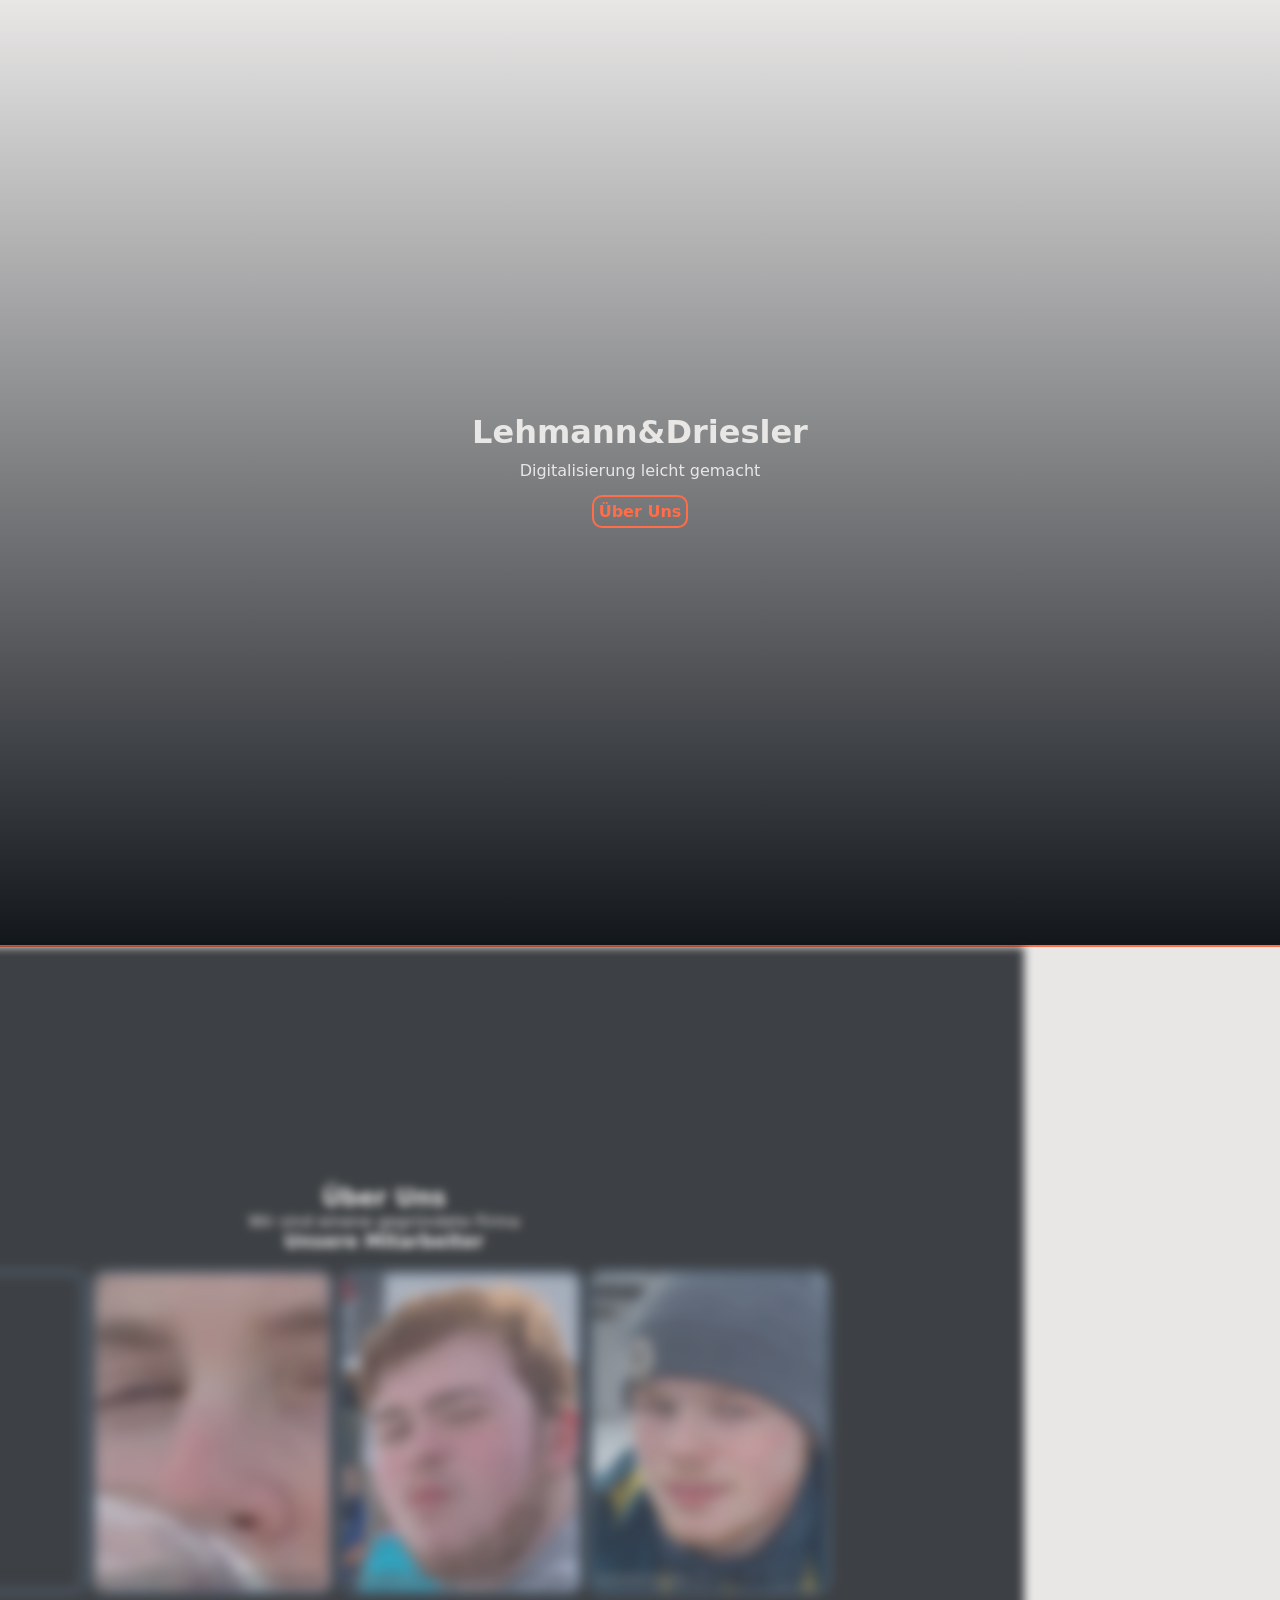
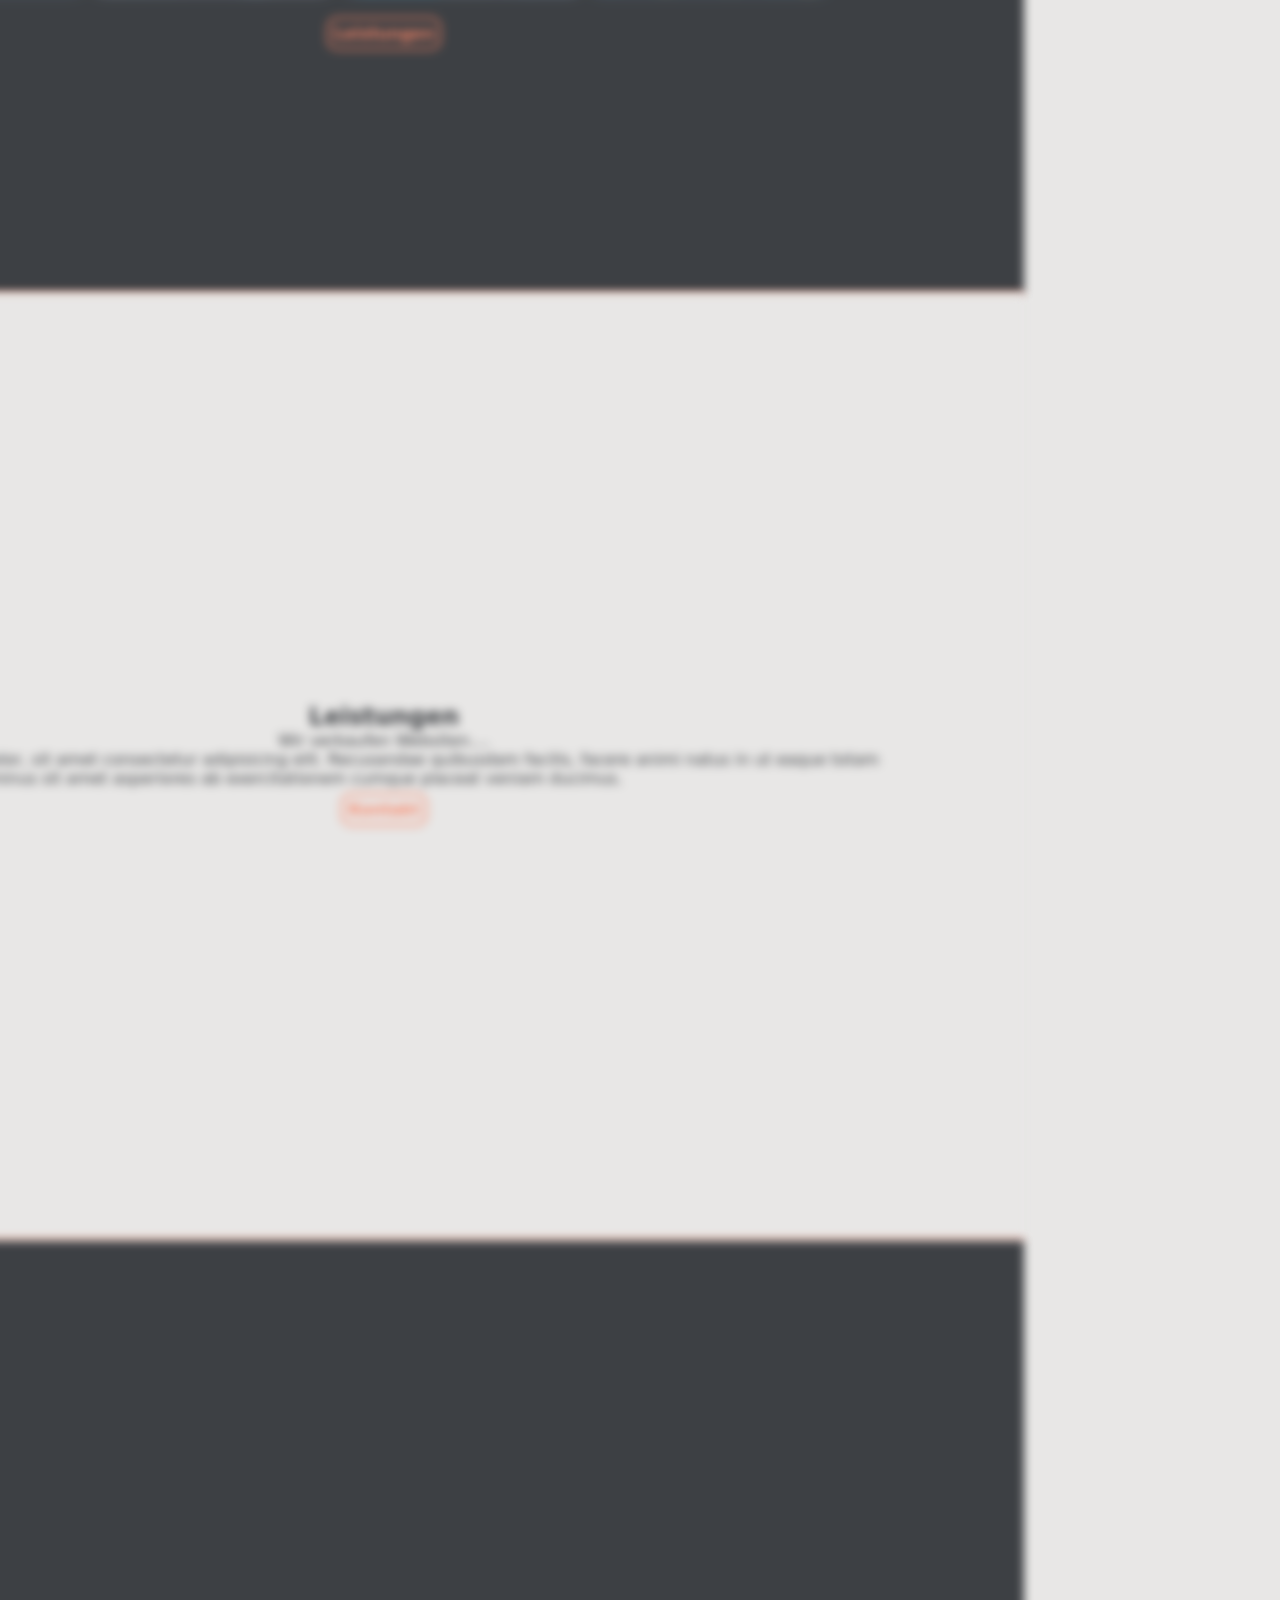
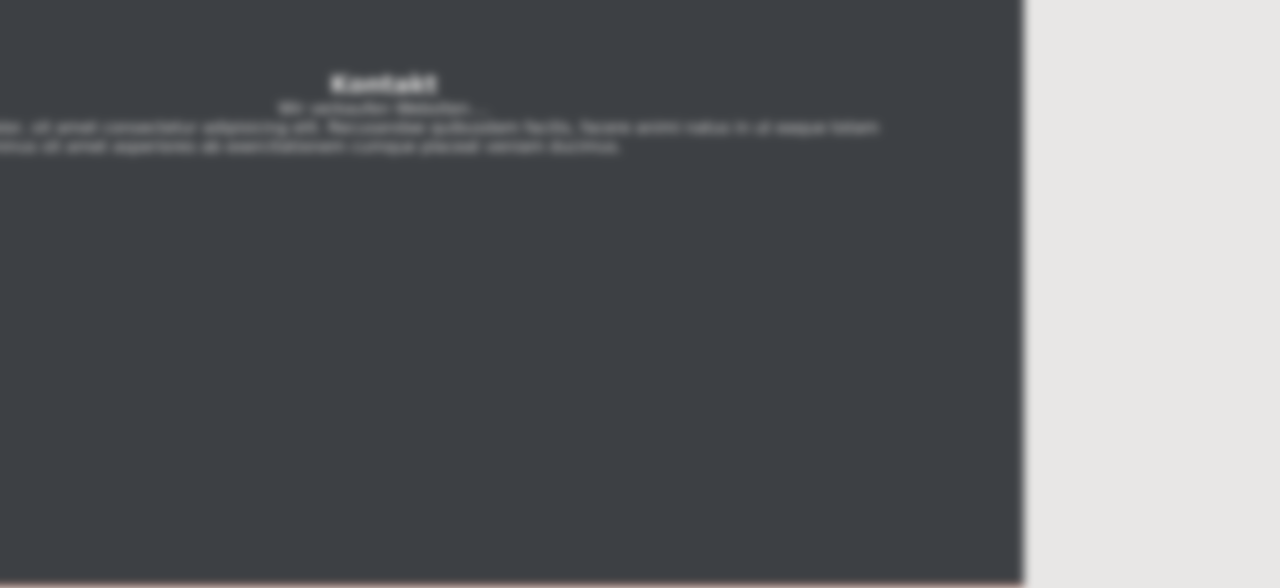
==== index.html @ c3366466 "Add files via upload" ====
<!DOCTYPE html>
<html lang="de">

<head>
    <meta charset="UTF-8">
    <meta name="viewport" content="width=device-width, initial-scale=1.0">
    <title>Lehmann&Driesler</title>
    <link rel="stylesheet" href="style.css">
    <script defer src="script.js"></script>
</head>

<body>
    <section id="home" class="dark">
        <h1>Lehmann&Driesler</h1>
        <p>Digitalisierung leicht gemacht</p>
        <a href="#over-us">
            Über Uns
        </a>
    </section>
    <section id="over-us" class="dark hidden">
        <h1>Über Uns</h1>
        <p>Wir sind einene gegründete Firma</p>
        <h3>Unsere Mitarbeiter</h3>
        <div class="users">
            <div class="user hidden">
                <img src="https://th.bing.com/th/id/R.81f30afe4c35a7350faac0e4dd7bf352?rik=wTAkpS%2b%2frkBaHA&pid=ImgRaw&r=0"
                    alt="(nutzer bild)">
                <p>Elias Lehmann (rechtliches)</p>
            </div>
            <div class="user hidden">
                <img src="img/Manuel.jpg"
                    alt="(nutzer bild)">
                <p>Manuel Westermeier (websitenbau)</p>
            </div>
            <div class="user hidden">
                <img src="img/Daniel.jpg"
                    alt="(nutzer bild)">
                <p>Daniel Driesler (...)</p>
            </div>
            <div class="user hidden">
                <img src="img/Domminik.jpg"
                    alt="(nutzer bild)">
                <p>Domminik Driesler (...)</p>
            </div>
        </div>
        <a href="#performences">
            Leistungen
        </a>
    </section>
    <section id="performences" class="light hidden">
        <h1>Leistungen</h1>
        <p>Wir verkaufen Websiten....</p>
        <p>Lorem ipsum dolor, sit amet consectetur adipisicing elit. Recusandae quibusdam facilis, facere animi natus in
            ut eaque totam porro pariatur minus sit amet asperiores ab exercitationem cumque placeat veniam ducimus.</p>
        <a href="#contact">
            Kontakt
        </a>
    </section>
    <section id="contact" class="dark hidden">
        <h1>Kontakt</h1>
        <p>Wir verkaufen Websiten....</p>
        <p>Lorem ipsum dolor, sit amet consectetur adipisicing elit. Recusandae quibusdam facilis, facere animi natus in
            ut eaque totam porro pariatur minus sit amet asperiores ab exercitationem cumque placeat veniam ducimus.</p>
    </section>
</body>

</html>
---- style.css ----
* {
    font-family: system-ui, -apple-system, BlinkMacSystemFont, 'Segoe UI', Roboto, Oxygen, Ubuntu, Cantarell, 'Open Sans', 'Helvetica Neue', sans-serif;
    margin: 0;
    padding: 0;
}

:root {
    --l: #e8e7e6;
    --d: #13171c;
    --a: #ff6e48;
    --p: #4c7196;
}

html {
    scroll-behavior: smooth;
    background-color: var(--l);
    color: var(--d);
    overflow-x: hidden;
}

::-webkit-scrollbar {
    width: 5px;
    height: 5px;
}

::-webkit-scrollbar-track {
    background-color: var(--p);
}

::-webkit-scrollbar-thumb {
    background-color: var(--a);
    border-radius: 5px;
}


.hidden-elem {
    filter: blur(5px);
    transform: translateX(-20%);
    opacity: 0.8;
}

.dark {
    color: var(--l);
    background-color: var(--d);
}

.light {
    color: var(--d);
    background-color: var(--l);
}

a {
    padding: 5px;
    margin: 5px;
    display: flex;
    align-items: center;
    color: var(--a);
    font-weight: bold;
    border: none;
    border-radius: 10px;
    text-decoration: none;
    transition: all 0.3s ease-in-out;
    border: 2px solid var(--a);
}

a:focus,
a:hover,
a:active {
    transform: scale(1.1);
}

section {
    width: 80%;
    min-height: 85dvh;
    padding: 10dvh 10%;
    display: flex;
    align-items: center;
    justify-content: center;
    flex-direction: column;
    transition: all 1s ease-in-out;
    border-bottom: 2px solid var(--a);
}

#home {
    background: linear-gradient(to bottom, transparent, var(--d)), url("https://manuelwestermeier.github.io/bg.jpg");
    background-size: 100vw;
    gap: 10px;
}

#home h1 {
    font-size: 32px;
    animation: home-anim 1s ease-in-out;
}

#home p,
a {
    font-size: 16px;
    animation: home-anim 1s ease-in-out;
}

@keyframes home-anim {
    0% {
        opacity: 0;
        transform: translateY(-100px);
    }
}

.users {
    margin: 10px;
    padding: 10px;
    display: grid;
    display: grid;
    grid-template-columns: repeat(auto-fit, minmax(100px, 1fr));
    gap: 10px;
    max-width: 100%;
}

.users .user {
    border-radius: 10px;
    box-shadow: 0 0 10px 0 var(--d);
    overflow: hidden;
    position: relative;
    box-shadow: 0 0 5px 0 var(--p);
    border: 2px solid var(--p);
}

.users .user img {
    object-fit: cover;
    width: 100%;
    height: 100%;
    pointer-events: none;
}

.users .user p {
    position: absolute;
    bottom: 5px;
    right: 5px;
    left: 5px;
    text-shadow: 0 0 5px var(--d);
    background-color: #13171c54;
    border-radius: 5px;
    font-size: 0.6rem;
    word-break: break-all;
}
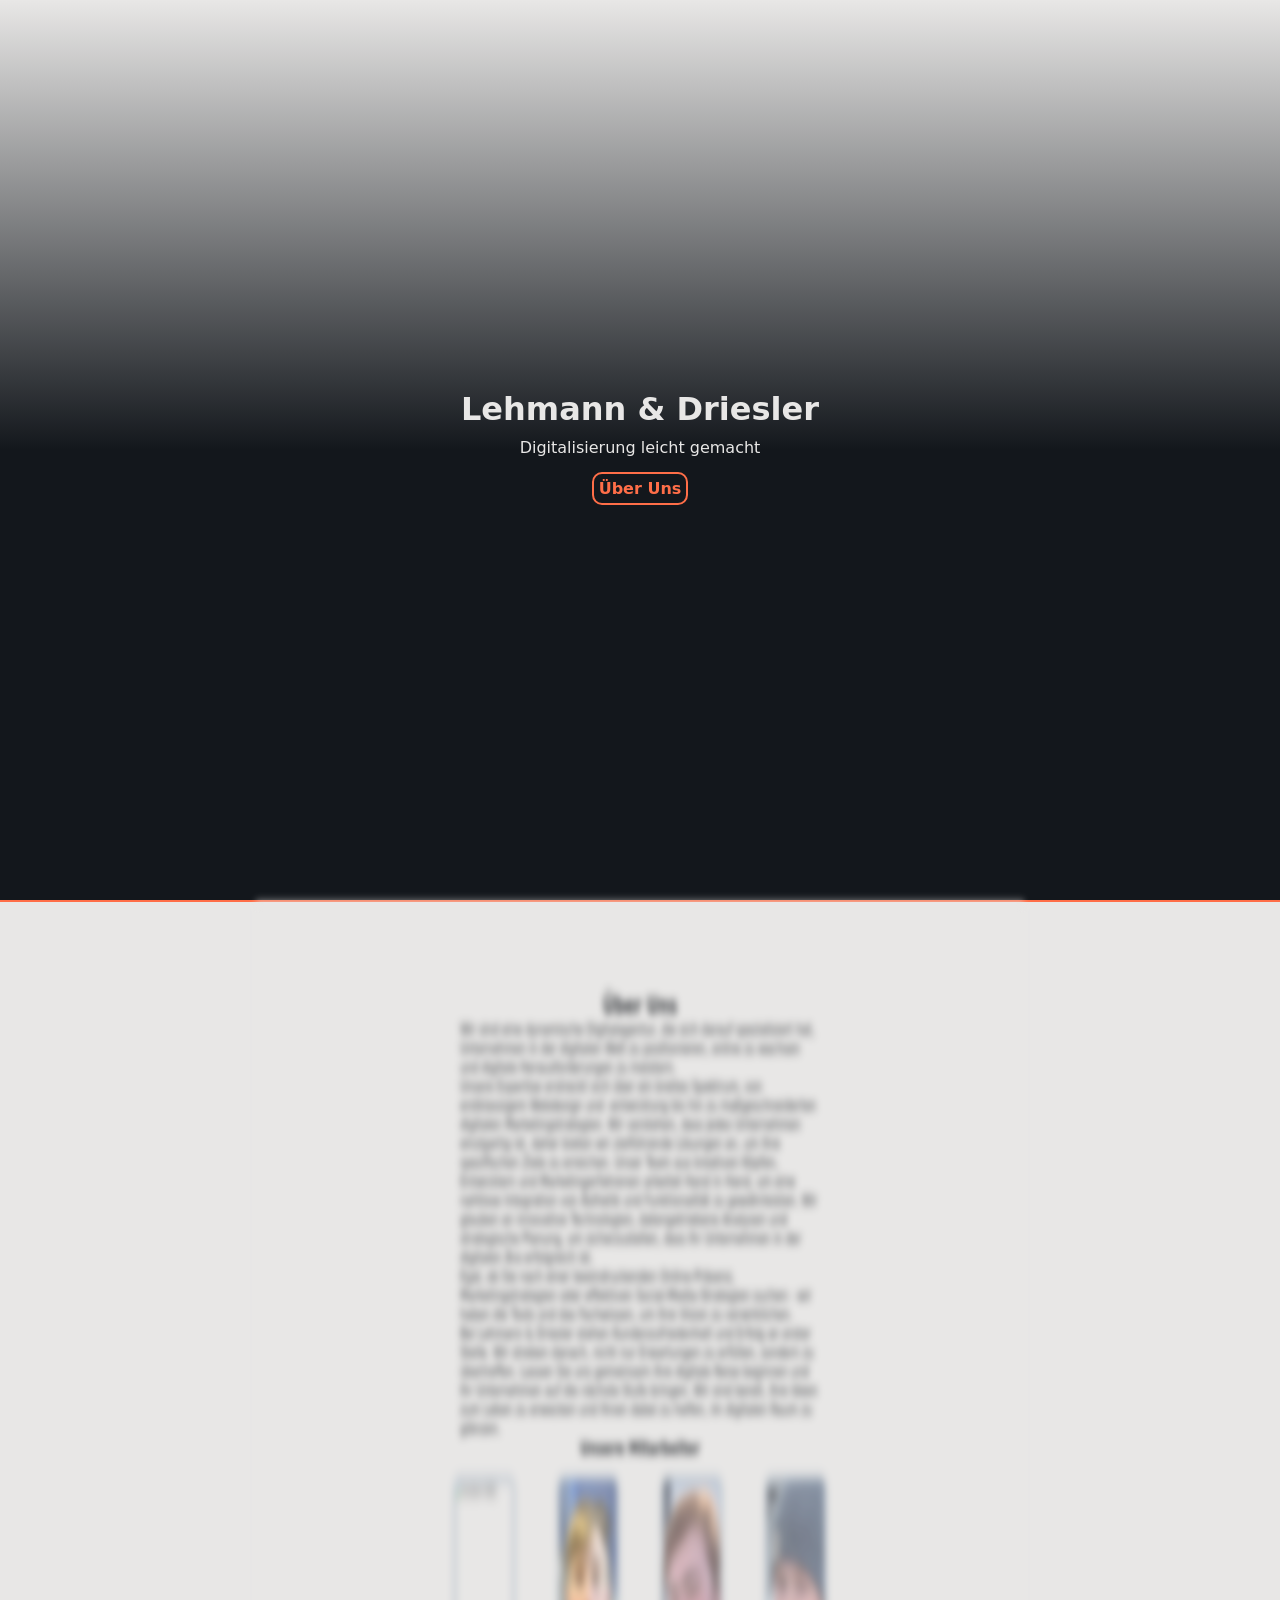
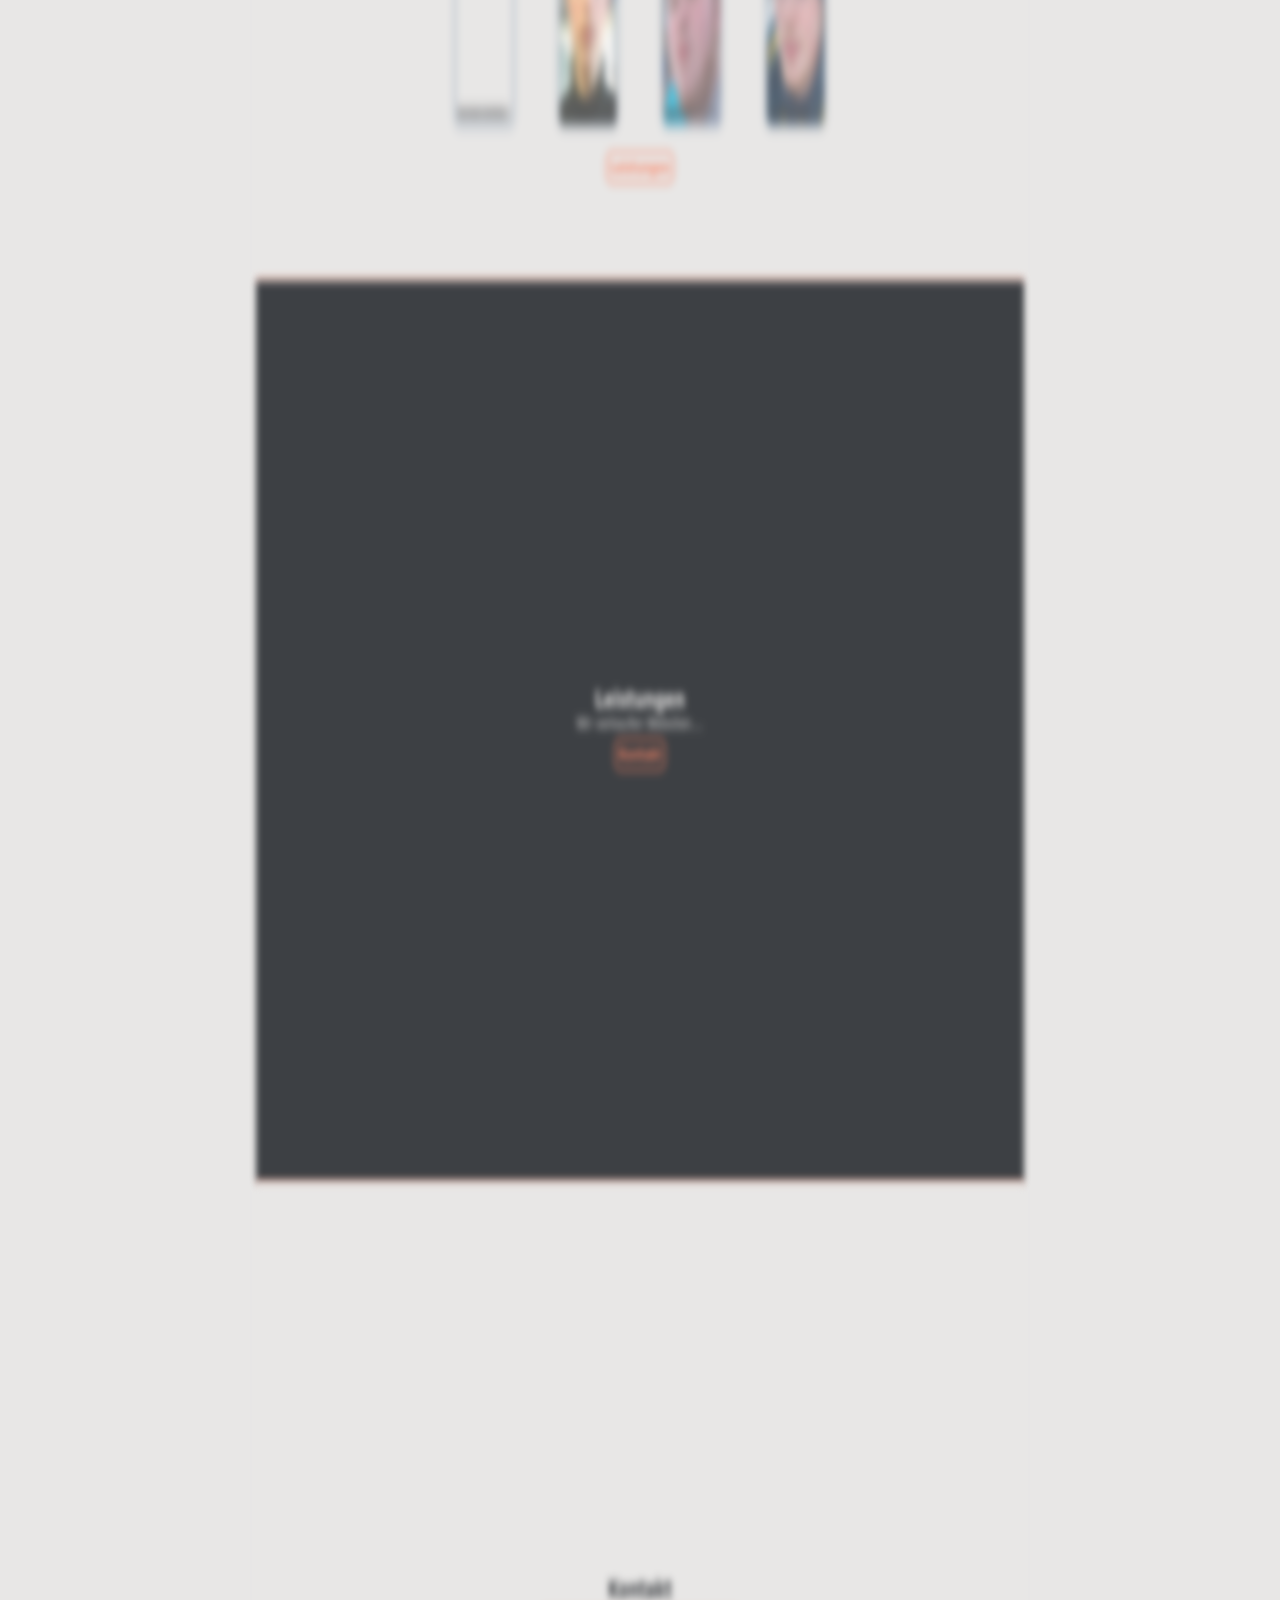
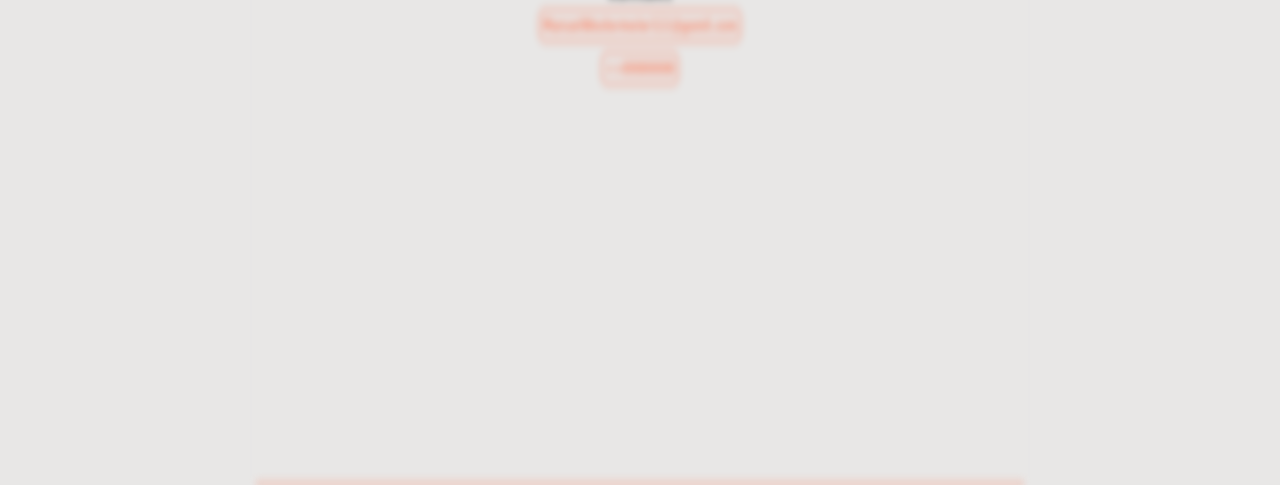
==== commit 2aedb828: "Add files via upload" ====
--- a/index.html
+++ b/index.html
@@ -4,22 +4,55 @@
 <head>
     <meta charset="UTF-8">
     <meta name="viewport" content="width=device-width, initial-scale=1.0">
-    <title>Lehmann&Driesler</title>
+    <title>Lehmann & Driesler</title>
     <link rel="stylesheet" href="style.css">
     <script defer src="script.js"></script>
 </head>
 
 <body>
     <section id="home" class="dark">
-        <h1>Lehmann&Driesler</h1>
+        <h1 class="bg-text-img">Lehmann & Driesler</h1>
         <p>Digitalisierung leicht gemacht</p>
         <a href="#over-us">
             Über Uns
         </a>
     </section>
-    <section id="over-us" class="dark hidden">
+    <section id="over-us" class="light hidden">
         <h1>Über Uns</h1>
-        <p>Wir sind einene gegründete Firma</p>
+        <div style="max-width: 600px;">
+            <p>
+                Wir sind eine dynamische Digitalagentur, die sich darauf spezialisiert hat, Unternehmen in der digitalen
+                Welt
+                zu positionieren, online zu wachsen und digitale Herausforderungen zu meistern.
+            </p>
+            <p>
+                Unsere Expertise erstreckt sich über ein breites Spektrum, von erstklassigem Webdesign und -entwicklung
+                bis
+                hin zu maßgeschneiderten digitalen Marketingstrategien. Wir verstehen, dass jedes Unternehmen
+                einzigartig
+                ist, daher bieten wir zielführende Lösungen an, um Ihre spezifischen Ziele zu erreichen.
+                Unser Team aus kreativen Köpfen, Entwicklern und Marketingerfahrenen arbeitet Hand in Hand, um eine
+                nahtlose
+                Integration von Ästhetik und Funktionalität zu gewährleisten. Wir glauben an innovative Technologien,
+                datengetriebene Analysen und strategische Planung, um sicherzustellen, dass Ihr Unternehmen in der
+                digitalen
+                Ära erfolgreich ist.
+            </p>
+            <p>
+                Egal, ob Sie nach einer beeindruckenden Online-Präsenz, Marketingstrategien oder effektiven
+                Social-Media-Strategien suchen - wir haben die Tools und das Fachwissen, um Ihre Vision zu
+                verwirklichen.
+            </p>
+            <p>
+                Bei Lehmann & Driesler stehen Kundenzufriedenheit und Erfolg an erster Stelle. Wir streben danach, nicht
+                nur
+                Erwartungen zu erfüllen, sondern zu übertreffen. Lassen Sie uns gemeinsam Ihre digitale Reise beginnen
+                und
+                Ihr Unternehmen auf die nächste Stufe bringen. Wir sind bereit, Ihre Ideen zum Leben zu erwecken und
+                Ihnen
+                dabei zu helfen, im digitalen Raum zu glänzen.
+            </p>
+        </div>
         <h3>Unsere Mitarbeiter</h3>
         <div class="users">
             <div class="user hidden">
@@ -28,18 +61,15 @@
                 <p>Elias Lehmann (rechtliches)</p>
             </div>
             <div class="user hidden">
-                <img src="img/Manuel.jpg"
-                    alt="(nutzer bild)">
+                <img src="img/Manuel.jpg" alt="(nutzer bild)">
                 <p>Manuel Westermeier (websitenbau)</p>
             </div>
             <div class="user hidden">
-                <img src="img/Daniel.jpg"
-                    alt="(nutzer bild)">
+                <img src="img/Daniel.jpg" alt="(nutzer bild)">
                 <p>Daniel Driesler (...)</p>
             </div>
             <div class="user hidden">
-                <img src="img/Domminik.jpg"
-                    alt="(nutzer bild)">
+                <img src="img/Domminik.jpg" alt="(nutzer bild)">
                 <p>Domminik Driesler (...)</p>
             </div>
         </div>
@@ -47,21 +77,21 @@
             Leistungen
         </a>
     </section>
-    <section id="performences" class="light hidden">
+    <section id="performences" class="dark hidden">
         <h1>Leistungen</h1>
         <p>Wir verkaufen Websiten....</p>
-        <p>Lorem ipsum dolor, sit amet consectetur adipisicing elit. Recusandae quibusdam facilis, facere animi natus in
-            ut eaque totam porro pariatur minus sit amet asperiores ab exercitationem cumque placeat veniam ducimus.</p>
         <a href="#contact">
             Kontakt
         </a>
     </section>
-    <section id="contact" class="dark hidden">
+    <section id="contact" class="light hidden">
         <h1>Kontakt</h1>
-        <p>Wir verkaufen Websiten....</p>
-        <p>Lorem ipsum dolor, sit amet consectetur adipisicing elit. Recusandae quibusdam facilis, facere animi natus in
-            ut eaque totam porro pariatur minus sit amet asperiores ab exercitationem cumque placeat veniam ducimus.</p>
+        <p><a href="mailto:ManuelWestermeier111@gamil.com">ManuelWestermeier111@gamil.com</a></p>
+        <p><a href="tel:++49000000">++49000000</a></p>
     </section>
+    <footer>
+
+    </footer>
 </body>
 
 </html>
--- a/style.css
+++ b/style.css
@@ -35,8 +35,8 @@
 
 .hidden-elem {
     filter: blur(5px);
-    transform: translateX(-20%);
     opacity: 0.8;
+    transform: scaleX(0.6);
 }
 
 .dark {
@@ -71,18 +71,18 @@
 
 section {
     width: 80%;
-    min-height: 85dvh;
+    min-height: 80dvh;
     padding: 10dvh 10%;
     display: flex;
     align-items: center;
     justify-content: center;
     flex-direction: column;
-    transition: all 1s ease-in-out;
+    transition: all 0.75s ease-in-out;
     border-bottom: 2px solid var(--a);
 }
 
 #home {
-    background: linear-gradient(to bottom, transparent, var(--d)), url("https://manuelwestermeier.github.io/bg.jpg");
+    background: linear-gradient(to bottom, transparent, var(--d), var(--d)), url("https://manuelwestermeier.github.io/bg.jpg");
     background-size: 100vw;
     gap: 10px;
 }
@@ -110,7 +110,7 @@
     padding: 10px;
     display: grid;
     display: grid;
-    grid-template-columns: repeat(auto-fit, minmax(100px, 1fr));
+    grid-template-columns: repeat(auto-fit, minmax(100px, 0.4fr));
     gap: 10px;
     max-width: 100%;
 }
@@ -122,6 +122,19 @@
     position: relative;
     box-shadow: 0 0 5px 0 var(--p);
     border: 2px solid var(--p);
+    transition: all 0.2s ease-in-out;
+}
+
+.user-animated:nth-child(2) {
+    transition-delay: 600ms;
+}
+
+.user-animated:nth-child(3) {
+    transition-delay: 1200ms;
+}
+
+.user-animated:nth-child(4) {
+    transition-delay: 1800ms;
 }
 
 .users .user img {
@@ -140,5 +153,15 @@
     background-color: #13171c54;
     border-radius: 5px;
     font-size: 0.6rem;
-    word-break: break-all;
+    transition: all 0.2s ease-in-out;
+}
+
+.users .user:hover {
+    cursor: pointer;
+    transform: scale(1.05);
+    box-shadow: 0 0 100px 0 var(--p);
+}
+
+.users .user:hover p {
+    font-size: 1rem;
 }
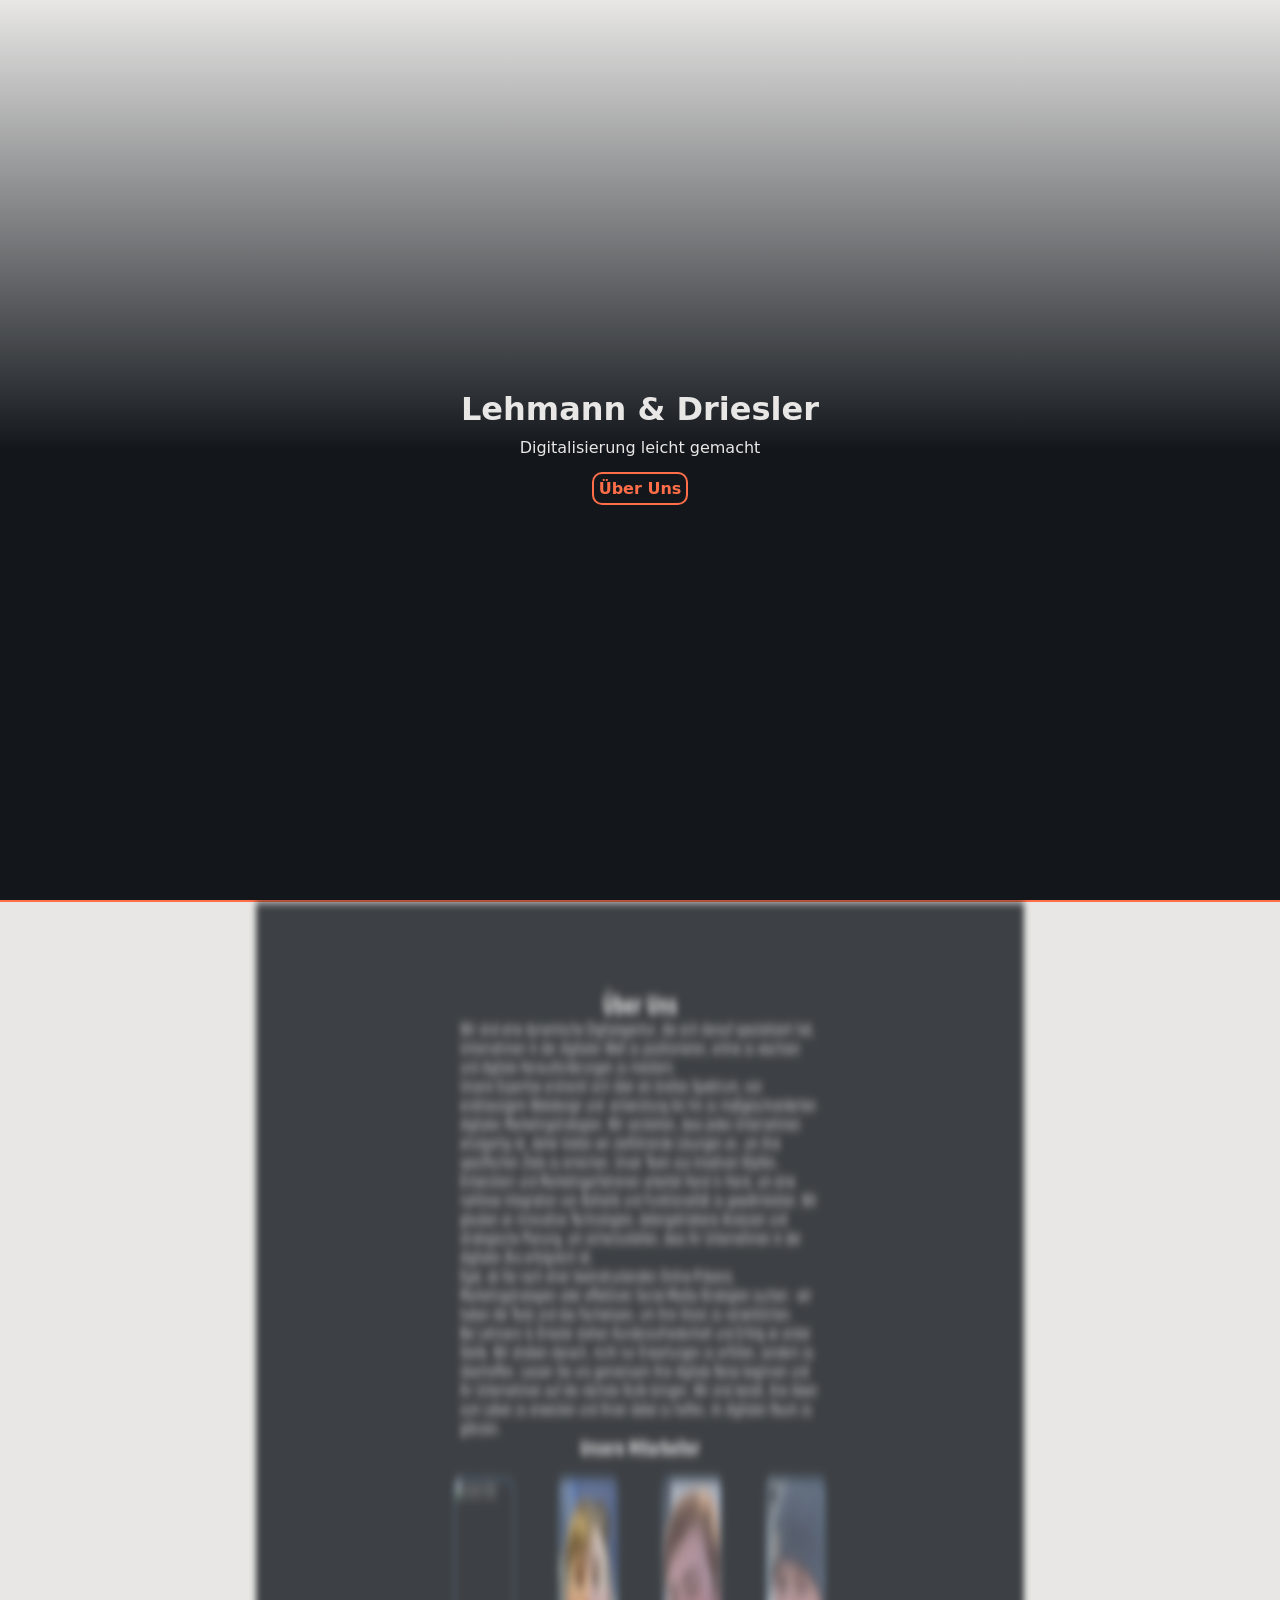
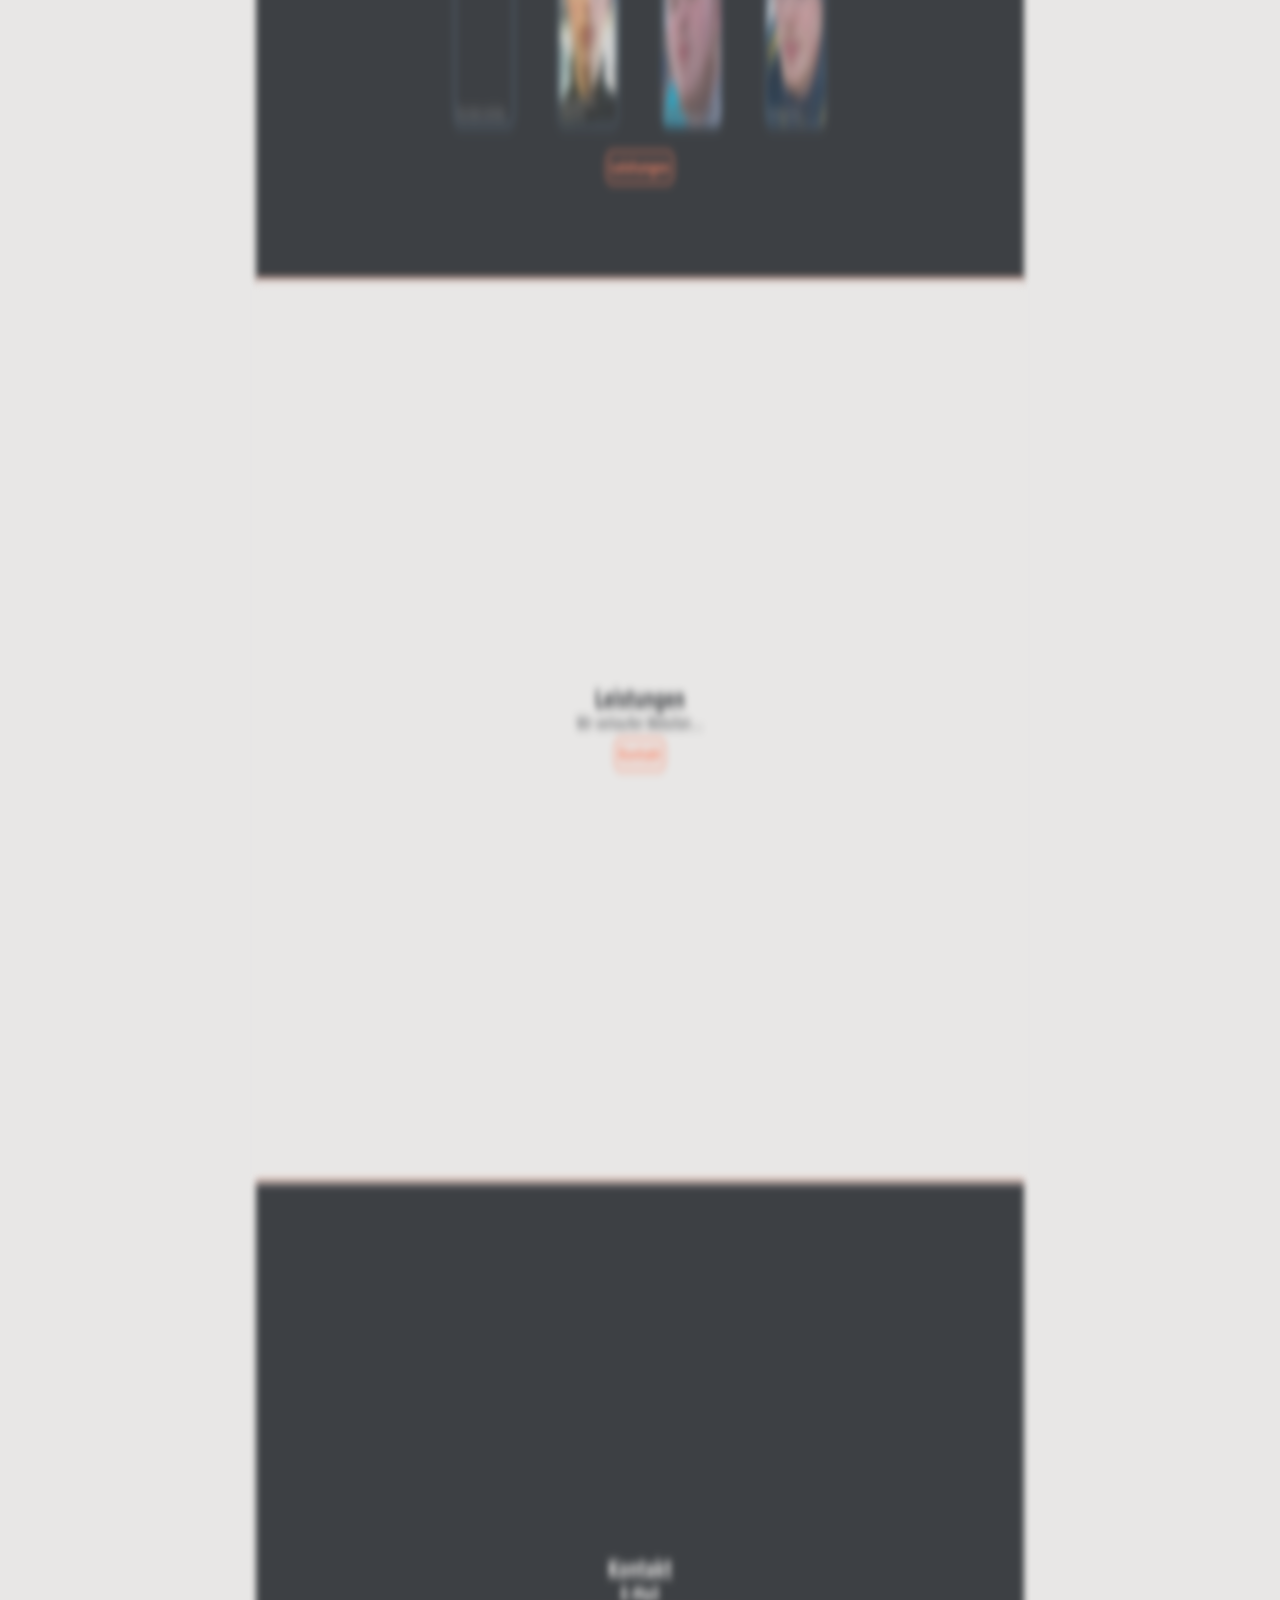
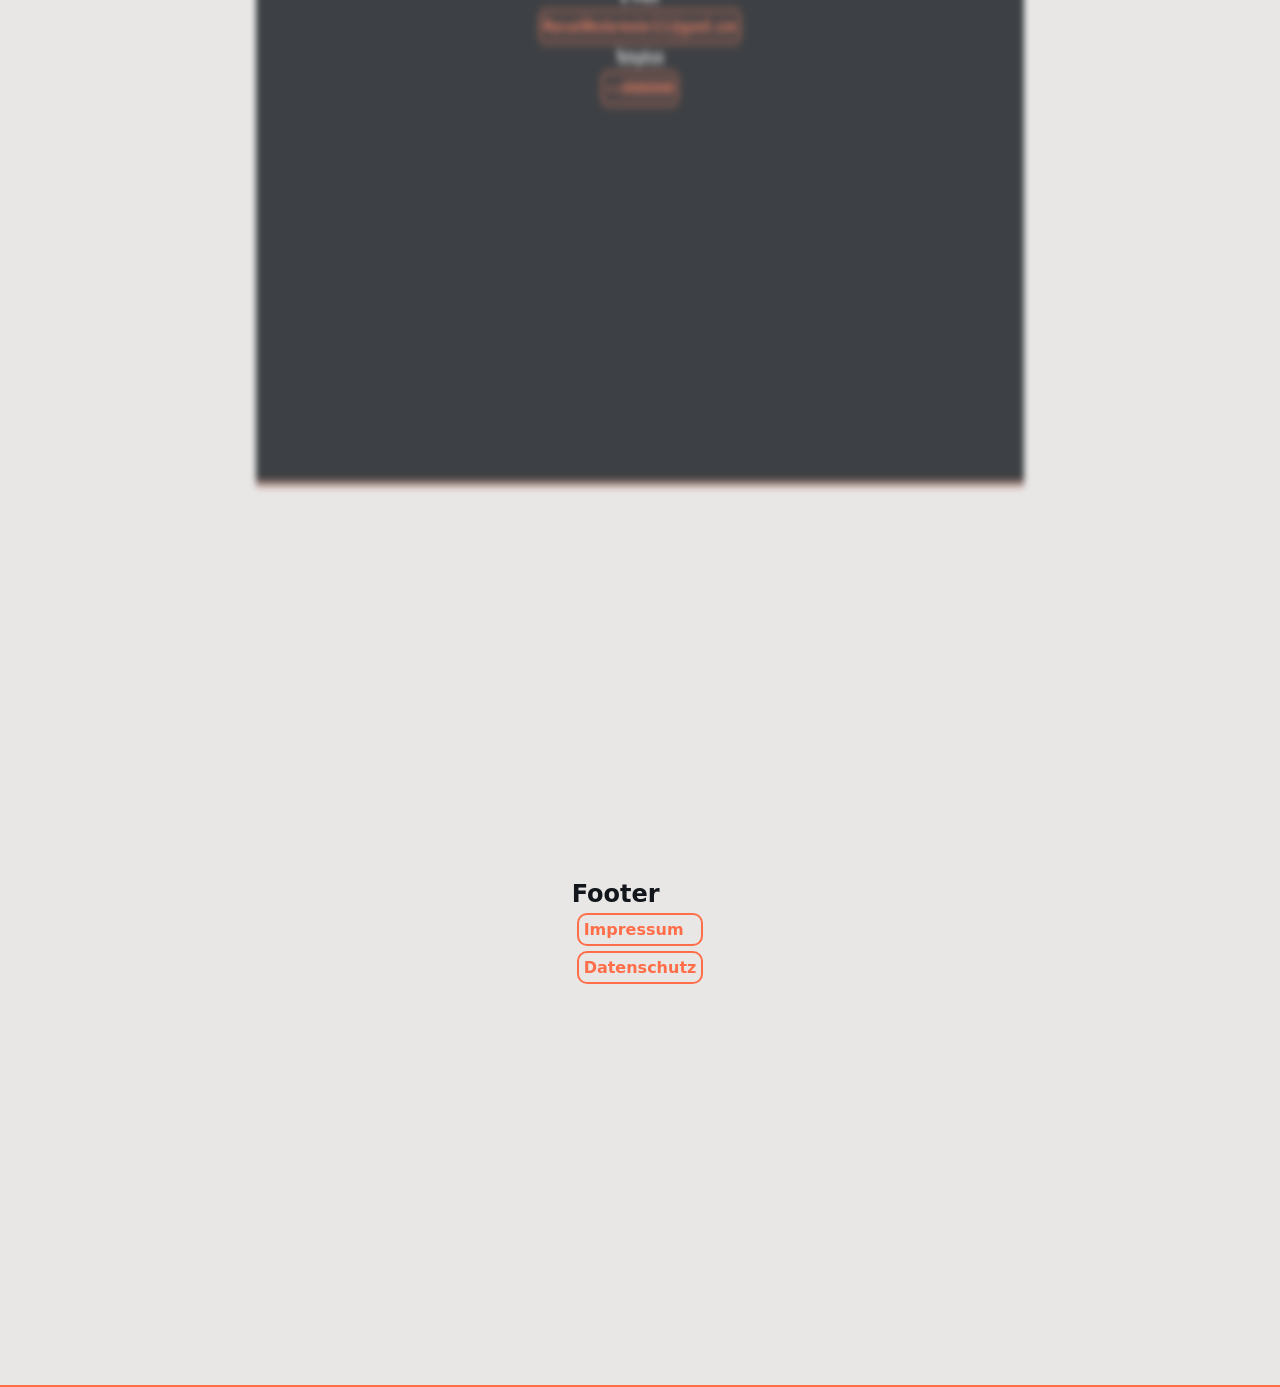
==== commit 82b4ed0d: "Add files via upload" ====
--- a/index.html
+++ b/index.html
@@ -17,7 +17,7 @@
             Über Uns
         </a>
     </section>
-    <section id="over-us" class="light hidden">
+    <section id="over-us" class="dark hidden">
         <h1>Über Uns</h1>
         <div style="max-width: 600px;">
             <p>
@@ -77,21 +77,35 @@
             Leistungen
         </a>
     </section>
-    <section id="performences" class="dark hidden">
+    <section id="performences" class="light hidden">
         <h1>Leistungen</h1>
         <p>Wir verkaufen Websiten....</p>
         <a href="#contact">
             Kontakt
         </a>
     </section>
-    <section id="contact" class="light hidden">
+    <section id="contact" class="dark hidden">
         <h1>Kontakt</h1>
-        <p><a href="mailto:ManuelWestermeier111@gamil.com">ManuelWestermeier111@gamil.com</a></p>
-        <p><a href="tel:++49000000">++49000000</a></p>
+        <h3>E-Mail</h3>
+        <a href="mailto:ManuelWestermeier111@gamil.com">ManuelWestermeier111@gamil.com</a>
+        <h4>Telephon</h4>
+        <a href="tel:++49000000">++49000000</a>
     </section>
-    <footer>
-
-    </footer>
+    <section>
+        <footer class="light">
+            <h2>Footer</h2>
+            <p>
+                <a href="impressum">
+                    Impressum
+                </a>
+            </p>
+            <p>
+                <a href="datenschutz">
+                    Datenschutz
+                </a>
+            </p>
+        </footer>
+    </section>
 </body>
 
 </html>
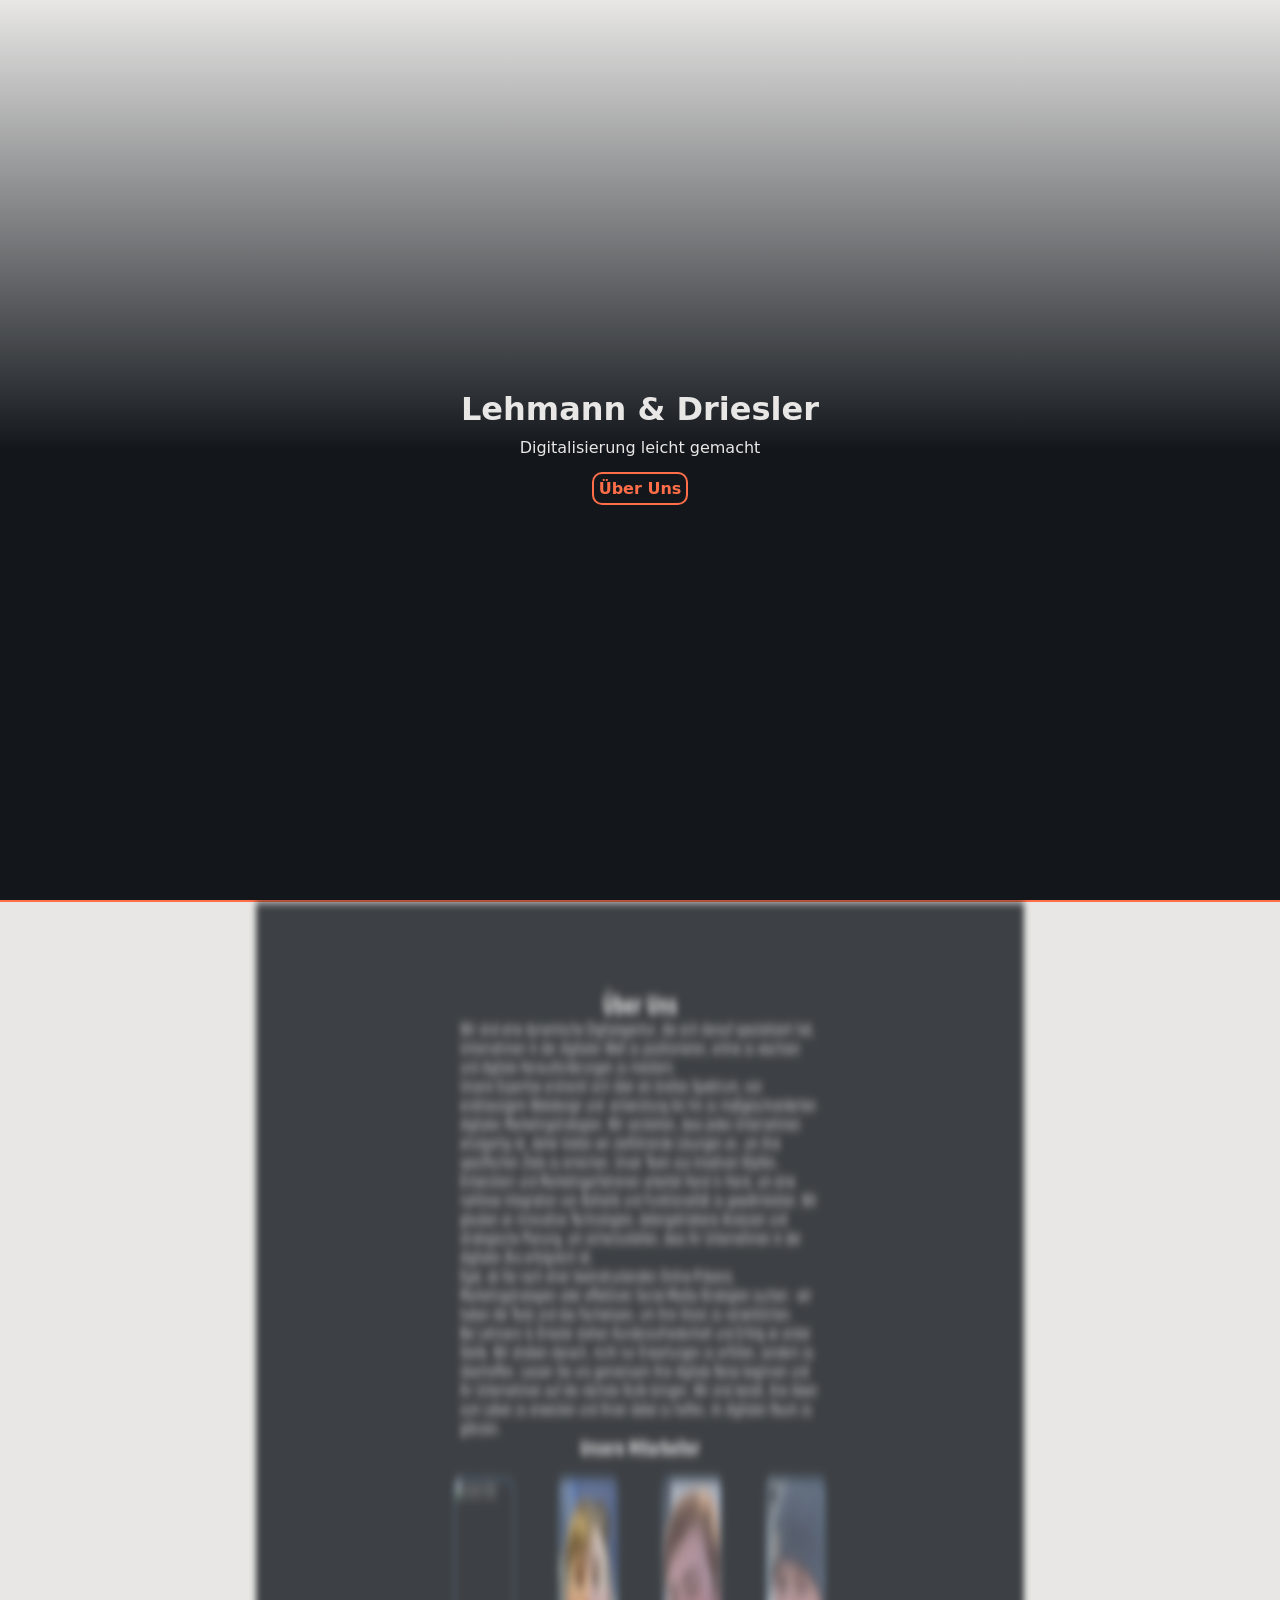
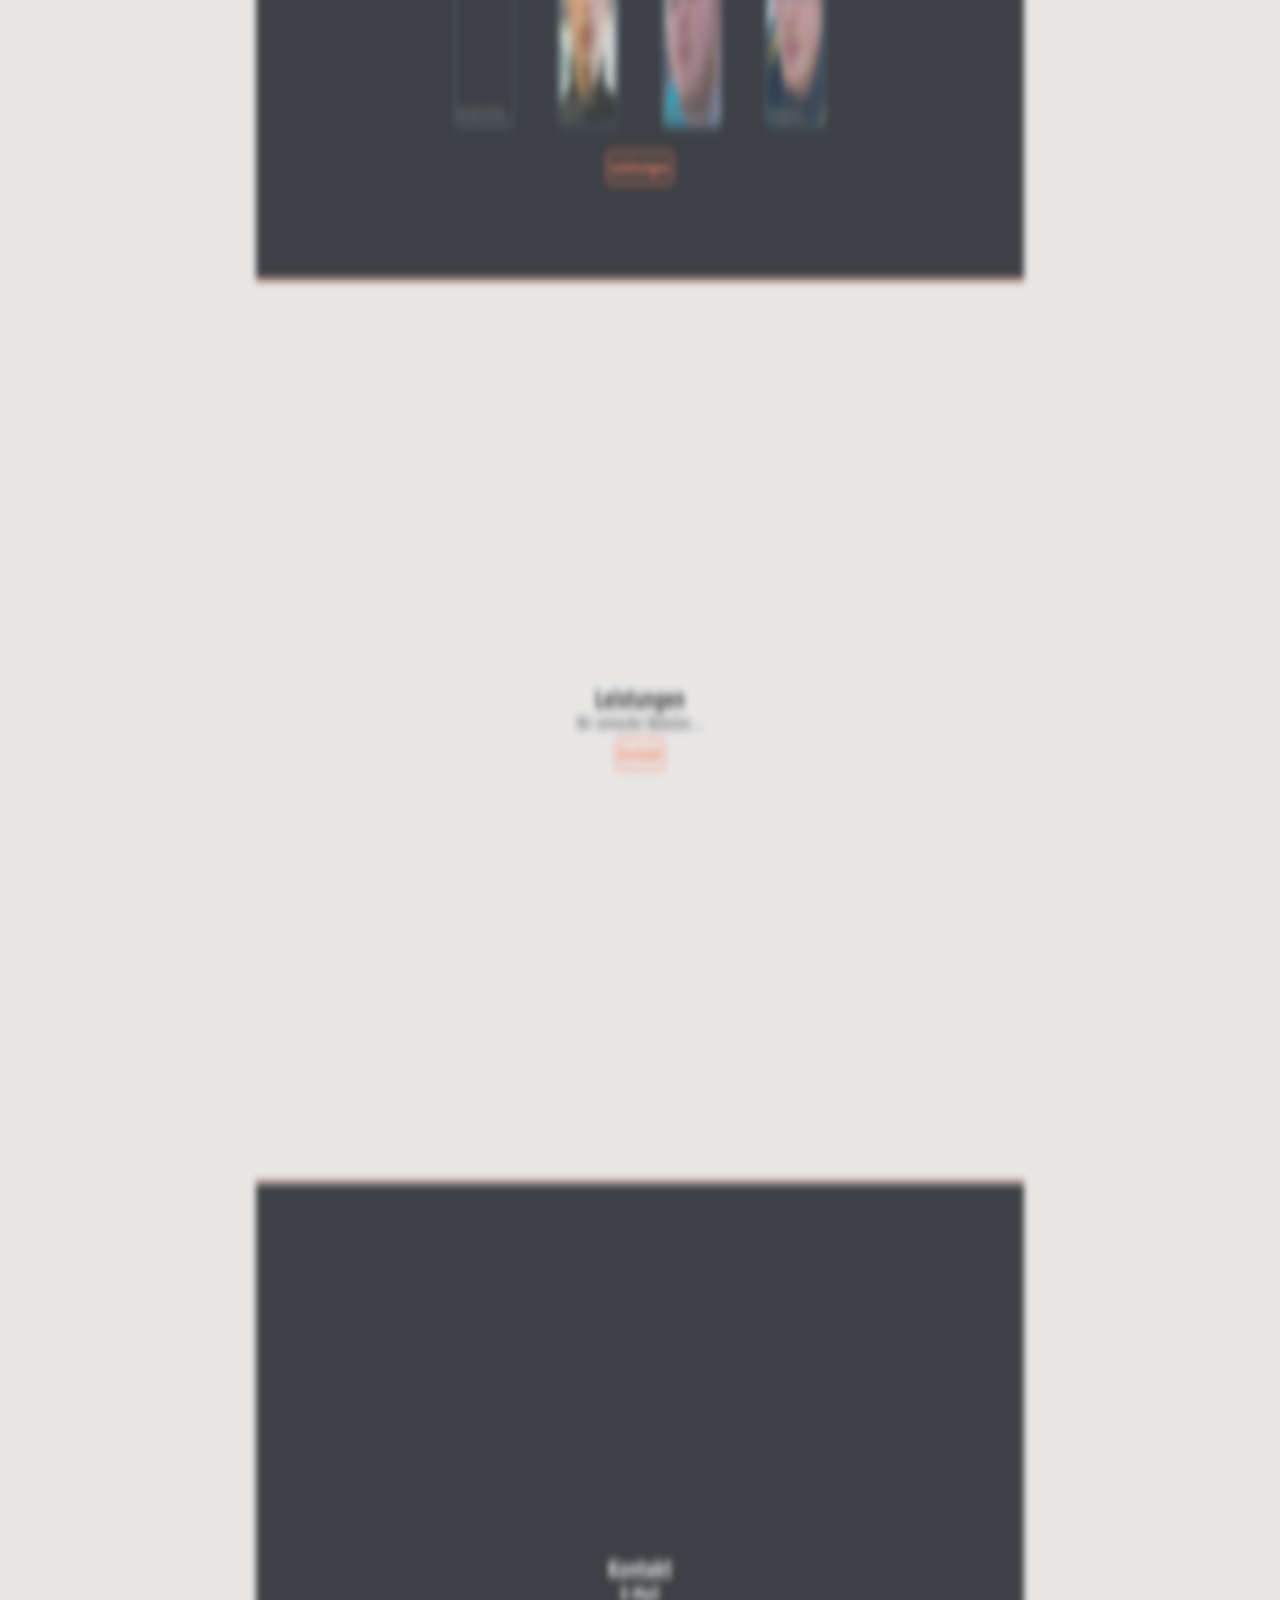
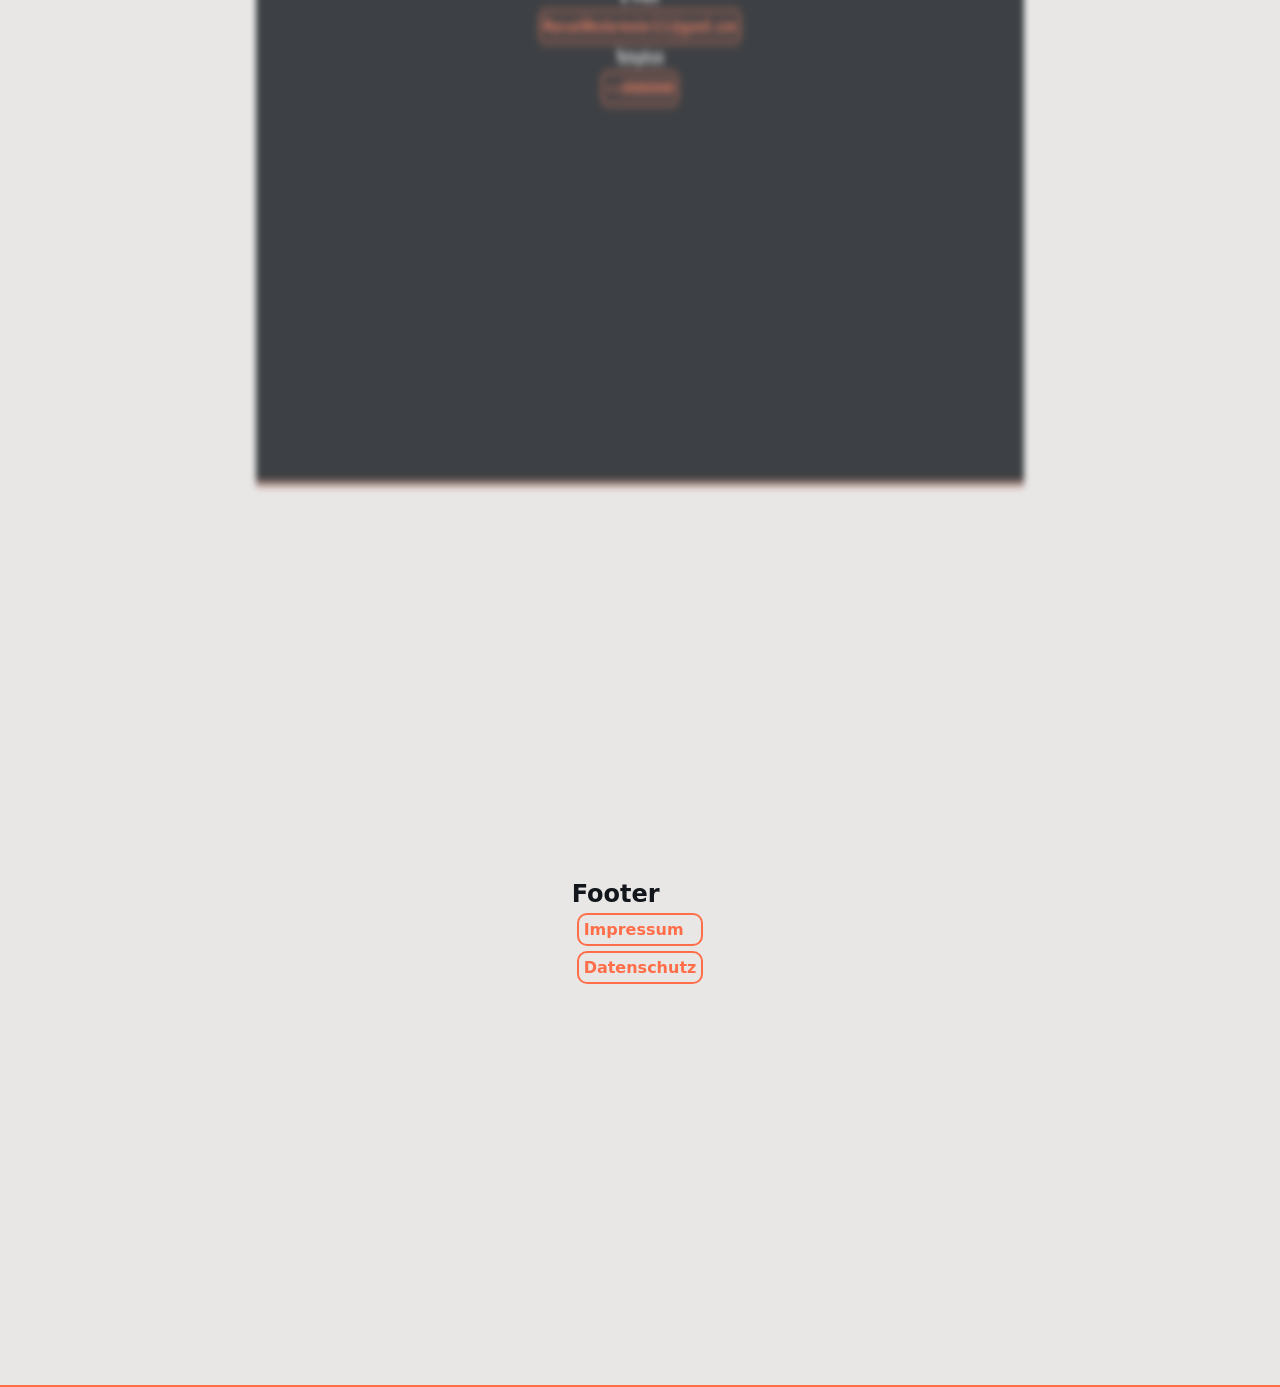
==== commit f96fdd4d: "Add files via upload" ====
--- a/index.html
+++ b/index.html
@@ -4,9 +4,10 @@
 <head>
     <meta charset="UTF-8">
     <meta name="viewport" content="width=device-width, initial-scale=1.0">
+    <link rel="icon" href="logo.jpg">
     <title>Lehmann & Driesler</title>
-    <link rel="stylesheet" href="style.css">
-    <script defer src="script.js"></script>
+  <script type="module" crossorigin src="assets/index-BlkgVSaW.js"></script>
+  <link rel="stylesheet" crossorigin href="assets/index-aBsQtO-7.css">
 </head>
 
 <body>
@@ -77,7 +78,7 @@
             Leistungen
         </a>
     </section>
-    <section id="performences" class="light hidden">
+    <section id="performences" class="light hidden background-logo">
         <h1>Leistungen</h1>
         <p>Wir verkaufen Websiten....</p>
         <a href="#contact">
@@ -106,6 +107,7 @@
             </p>
         </footer>
     </section>
+
 </body>
 
 </html>
--- a/assets/index-aBsQtO-7.css
+++ b/assets/index-aBsQtO-7.css
@@ -0,0 +1 @@
+*{font-family:system-ui,-apple-system,BlinkMacSystemFont,Segoe UI,Roboto,Oxygen,Ubuntu,Cantarell,Open Sans,Helvetica Neue,sans-serif;margin:0;padding:0}:root{--l: #e8e7e6;--d: #13171c;--a: #ff6e48;--p: #4c7196}html{scroll-behavior:smooth;background-color:var(--l);color:var(--d);overflow-x:hidden}::-webkit-scrollbar{width:5px;height:5px}::-webkit-scrollbar-track{background-color:var(--p)}::-webkit-scrollbar-thumb{background-color:var(--a);border-radius:5px}.hidden-elem{filter:blur(5px);opacity:.8;transform:scaleX(.6)}.dark{color:var(--l);background-color:var(--d)}.light{color:var(--d);background-color:var(--l)}a{padding:5px;margin:5px;display:flex;align-items:center;color:var(--a);font-weight:700;border:none;border-radius:10px;text-decoration:none;transition:all .3s ease-in-out;border:2px solid var(--a)}a:focus,a:hover,a:active{transform:scale(1.1)}section{width:80%;min-height:80dvh;padding:10dvh 10%;display:flex;align-items:center;justify-content:center;flex-direction:column;transition:all .75s ease-in-out;border-bottom:2px solid var(--a)}#home{background:linear-gradient(to bottom,transparent,var(--d),var(--d)),url(https://manuelwestermeier.github.io/bg.jpg);background-size:100vw;gap:10px}#home h1{font-size:32px;animation:home-anim 1s ease-in-out}#home p,a{font-size:16px;animation:home-anim 1s ease-in-out}@keyframes home-anim{0%{opacity:0;transform:translateY(-100px)}}.users{margin:10px;padding:10px;display:grid;grid-template-columns:repeat(auto-fit,minmax(100px,.4fr));gap:10px;max-width:100%}.users .user{border-radius:10px;box-shadow:0 0 10px 0 var(--d);overflow:hidden;position:relative;box-shadow:0 0 5px 0 var(--p);border:2px solid var(--p);transition:all .2s ease-in-out}.user-animated:nth-child(2){transition-delay:.6s}.user-animated:nth-child(3){transition-delay:1.2s}.user-animated:nth-child(4){transition-delay:1.8s}.users .user img{object-fit:cover;width:100%;height:100%;pointer-events:none}.users .user p{position:absolute;bottom:5px;right:5px;left:5px;text-shadow:0 0 5px var(--d);background-color:#13171c54;border-radius:5px;font-size:.6rem;transition:all .2s ease-in-out}.users .user:hover{cursor:pointer;transform:scale(1.05);box-shadow:0 0 100px 0 var(--p)}.users .user:hover p{font-size:1rem}@keyframes bg-logo-loop{50%{background-position:120px}}@media (min-width : 1000px){.background-logo{background:url(logo.jpg);background-position:80px;background-repeat:no-repeat;background-size:50dvh;animation:bg-logo-loop 5s ease-in-out infinite}}
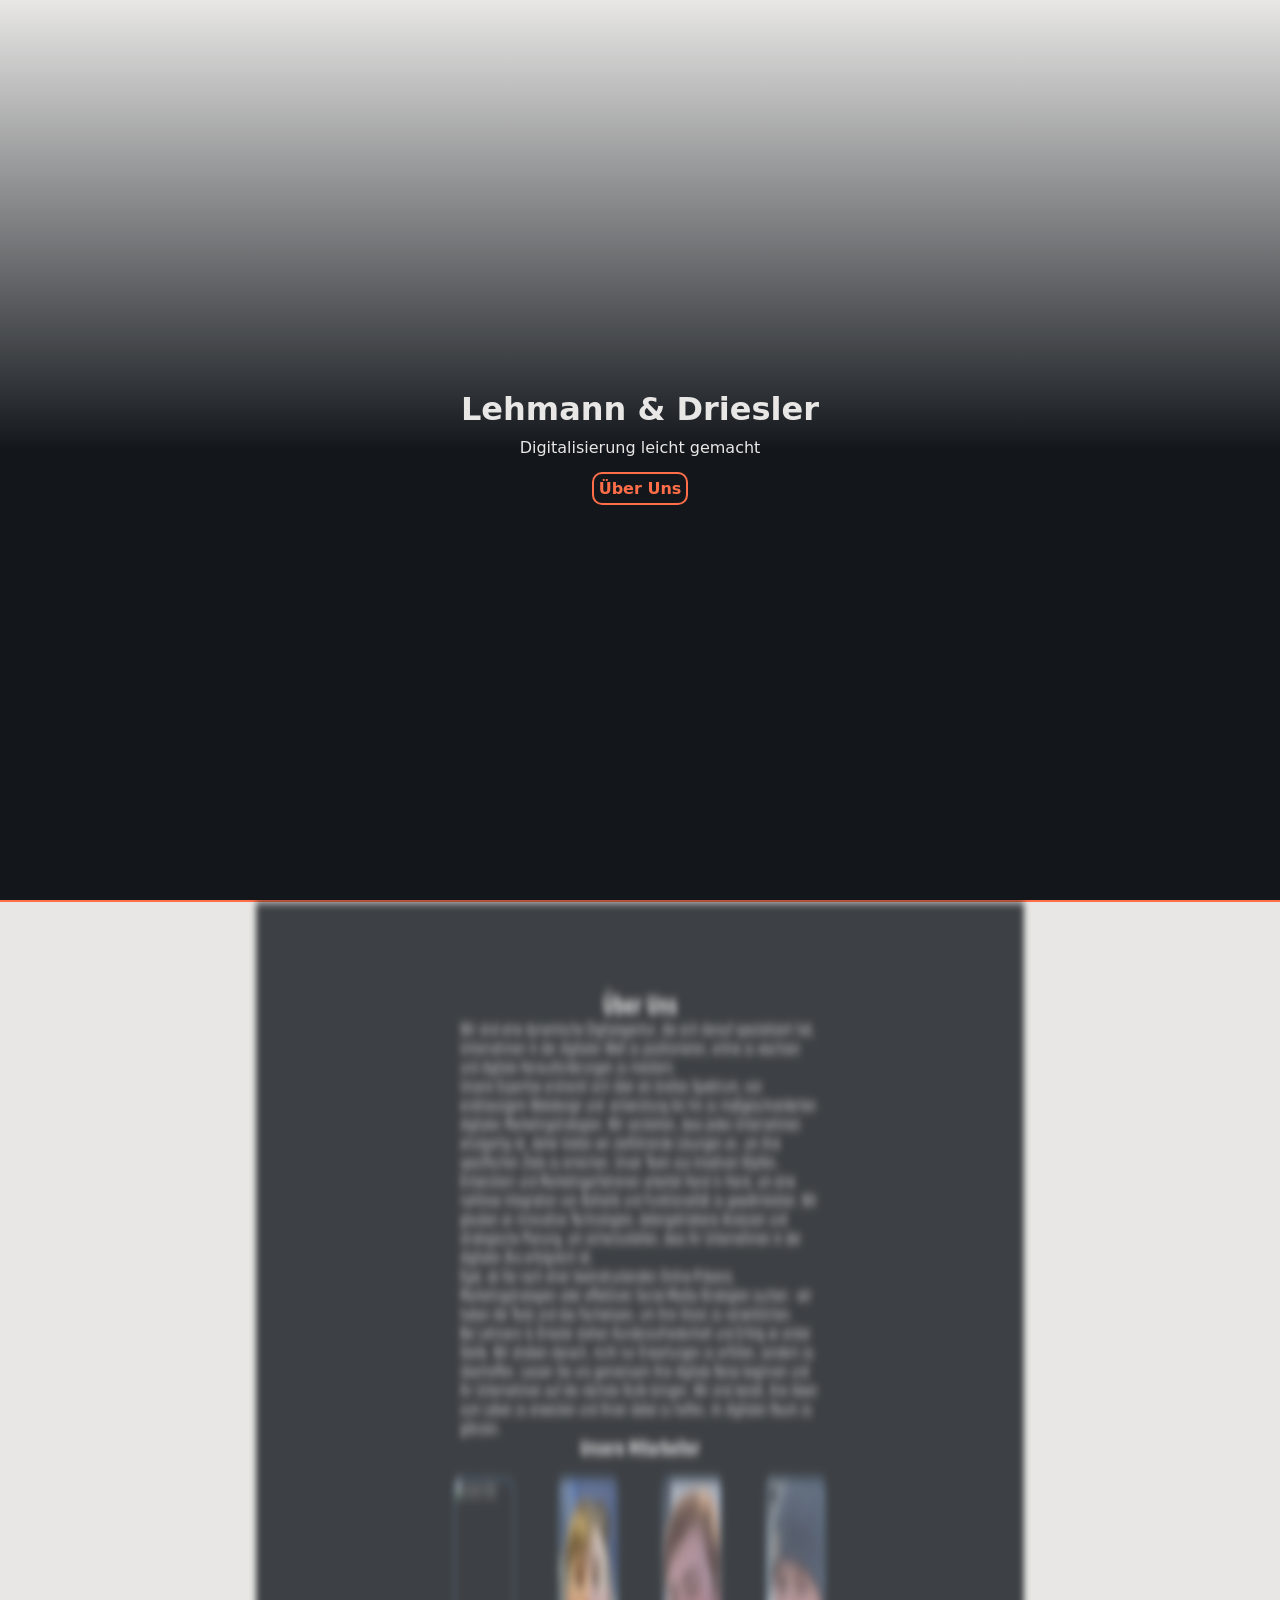
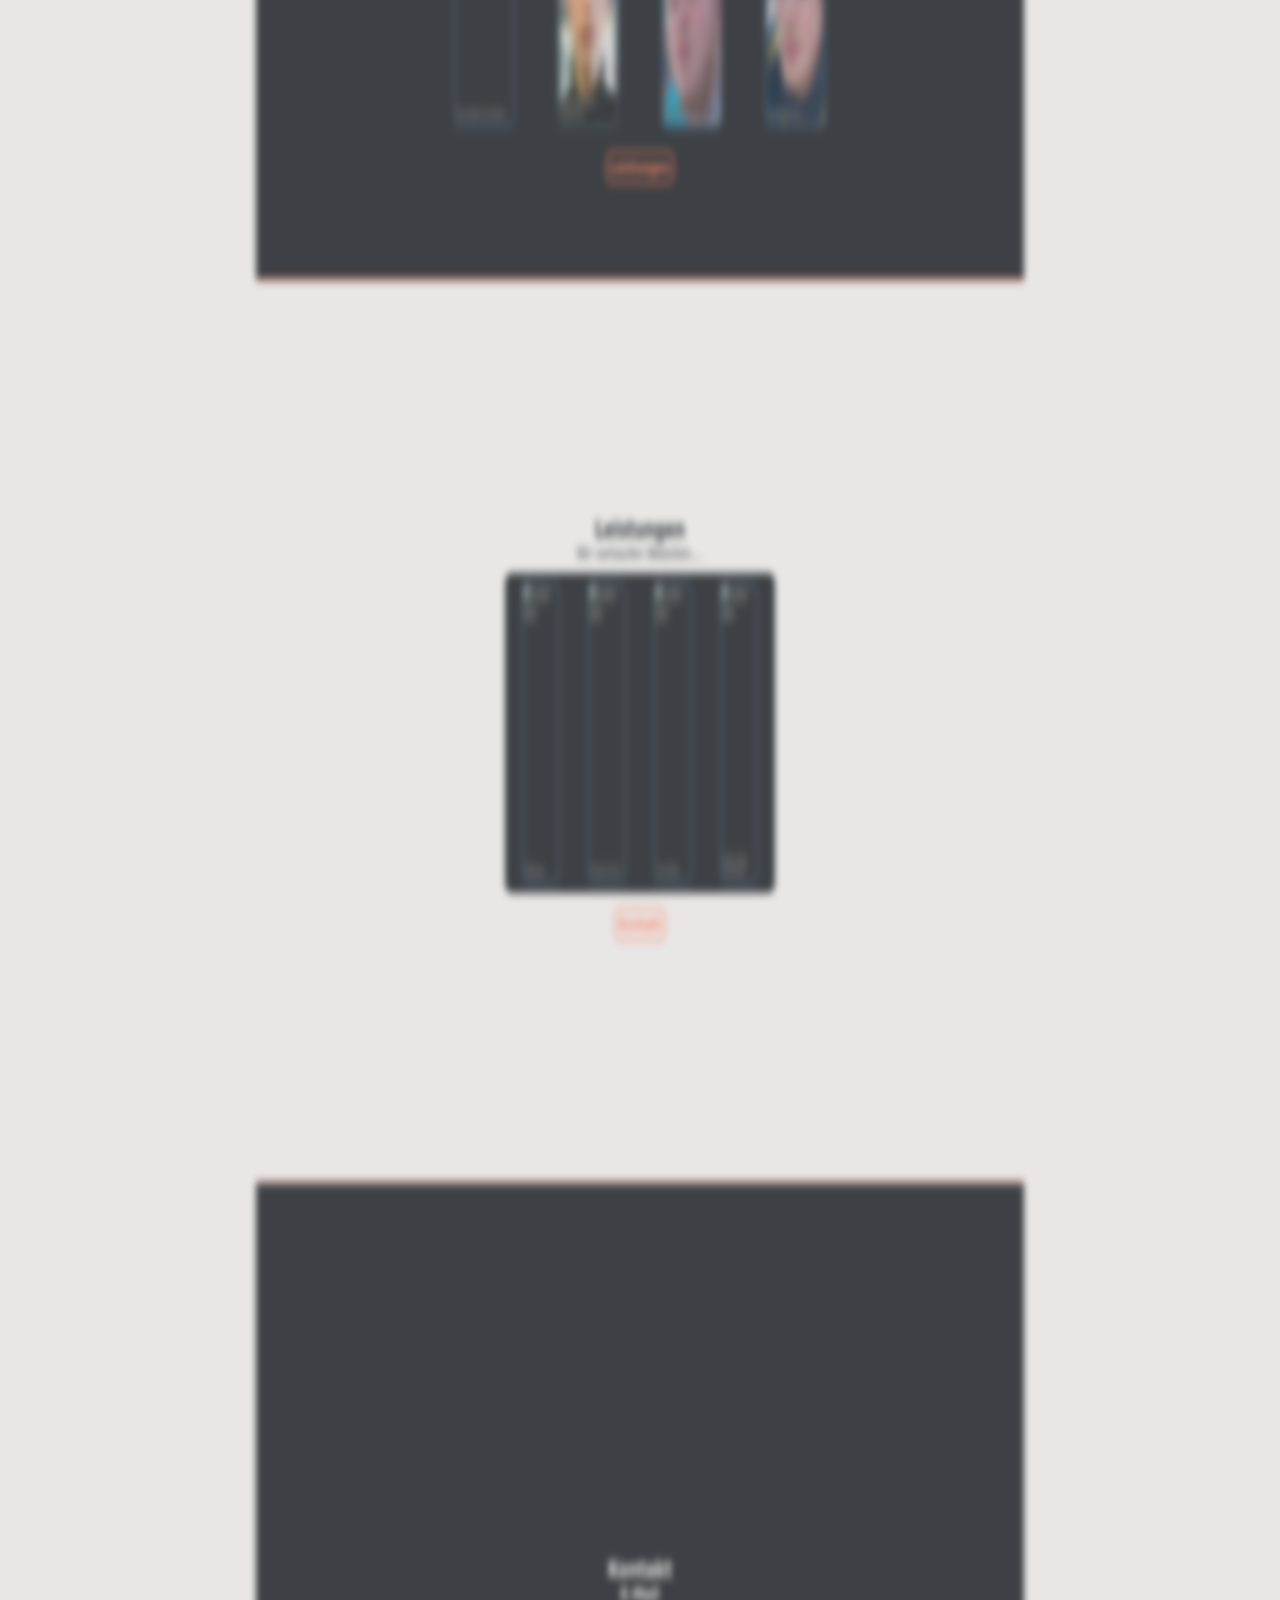
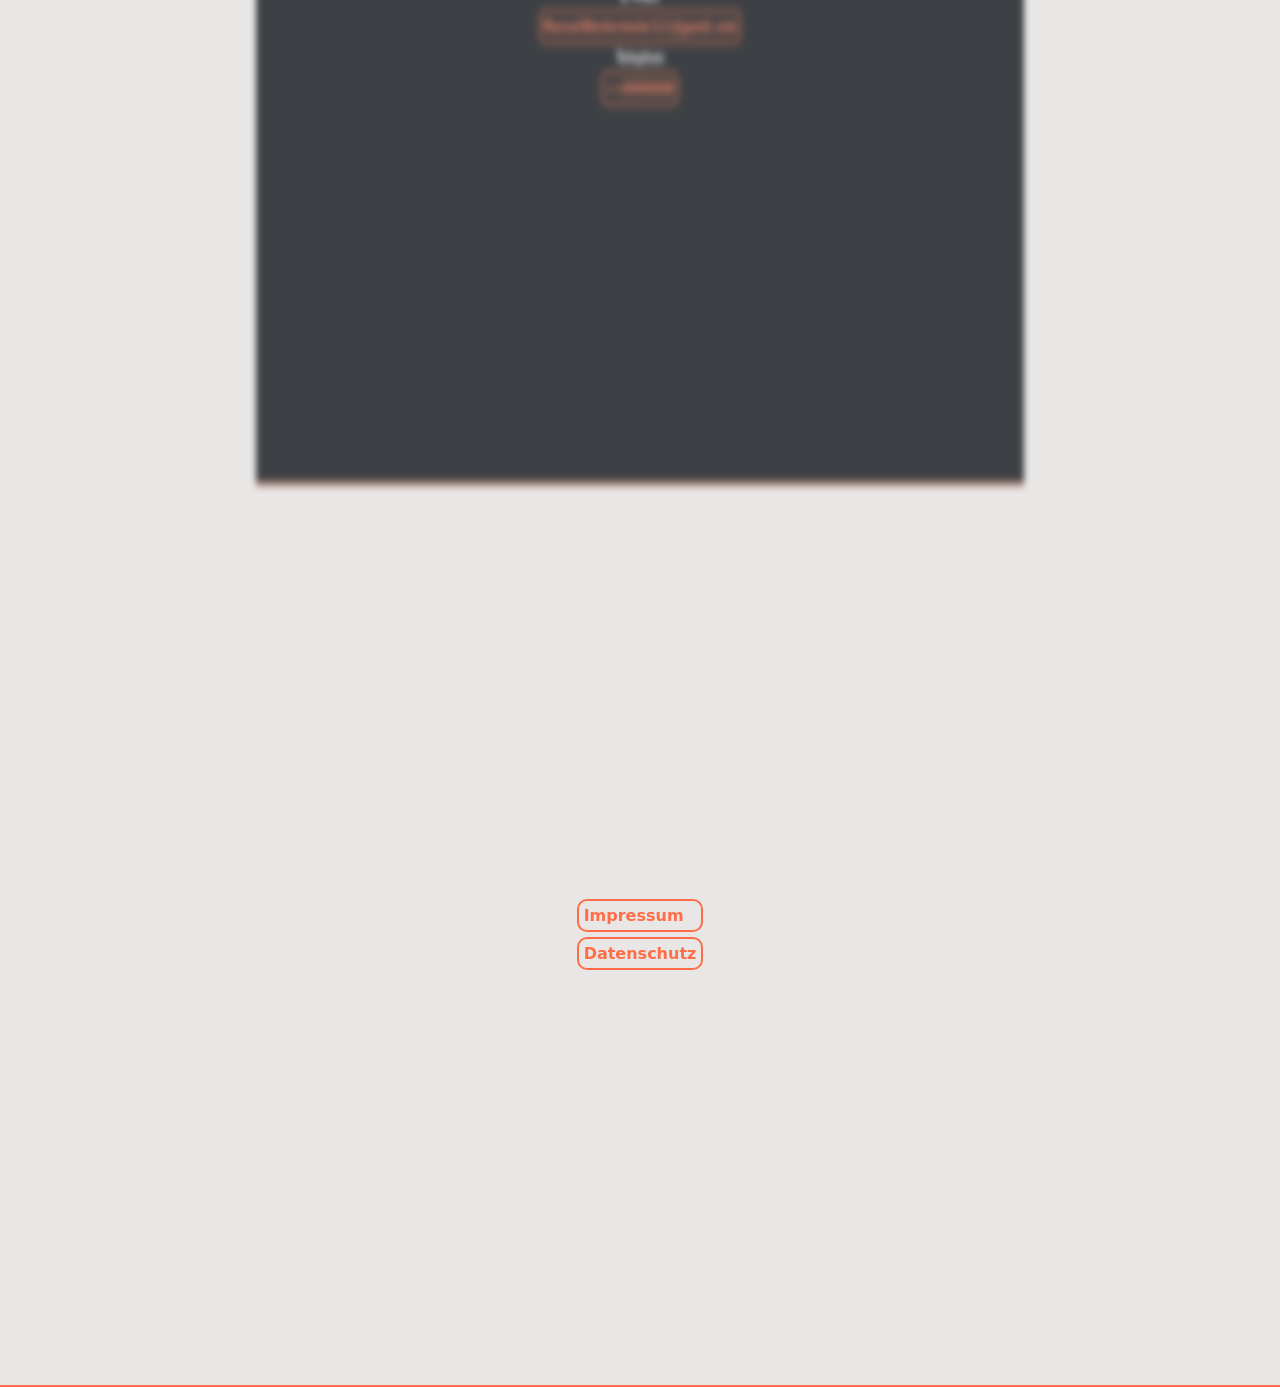
==== commit b6ced5e6: "Add files via upload" ====
--- a/index.html
+++ b/index.html
@@ -4,15 +4,15 @@
 <head>
     <meta charset="UTF-8">
     <meta name="viewport" content="width=device-width, initial-scale=1.0">
-    <link rel="icon" href="logo.jpg">
+    <link rel="icon" href="img/logo.jpg">
     <title>Lehmann & Driesler</title>
-  <script type="module" crossorigin src="assets/index-BlkgVSaW.js"></script>
-  <link rel="stylesheet" crossorigin href="assets/index-aBsQtO-7.css">
+  <script type="module" crossorigin src="assets/index-CYIzcKgv.js"></script>
+  <link rel="stylesheet" crossorigin href="assets/index-3_mFOdm7.css">
 </head>
 
 <body>
     <section id="home" class="dark">
-        <h1 class="bg-text-img">Lehmann & Driesler</h1>
+        <h1 id="main-header" class="bg-text-img">Lehmann & Driesler</h1>
         <p>Digitalisierung leicht gemacht</p>
         <a href="#over-us">
             Über Uns
@@ -81,6 +81,30 @@
     <section id="performences" class="light hidden background-logo">
         <h1>Leistungen</h1>
         <p>Wir verkaufen Websiten....</p>
+
+        <div class="users dark" style="border-radius: 10px; min-height: 300px; min-width: 250px;">
+            <div class="user hidden">
+                <img src="https://th.bing.com/th/id/OIP.QMG43pVb8Ixb5It7BPOcSgHaF8?pid=ImgDet&h=512&c=7&dpr=1,3"
+                    alt="(nutzer bild)">
+                <p>Webdesign</p>
+            </div>
+            <div class="user hidden">
+                <img src="https://th.bing.com/th/id/OIP.kSfCuDbrKcsL8iy9buOUTQHaHa?h=512&c=7&r=0&o=5&dpr=1.3&pid=1.7"
+                    alt="(nutzer bild)">
+                <p>Hosting & Server</p>
+            </div>
+            <div class="user hidden">
+                <img src="https://th.bing.com/th/id/OIP.eIn1zomcktRDjDaOsWmp6AHaE8?rik=xOcRTE4cfTT4JA&pid=ImgRaw&r=0&h=512"
+                    alt="(nutzer bild)">
+                <p>Social Media</p>
+            </div>
+            <div class="user hidden">
+                <img src="https://th.bing.com/th/id/OIP.ps5NX37uCSAhk4UORJkyiwHaFj?rs=1&pid=ImgDetMain&h=512"
+                    alt="(nutzer bild)">
+                <p>Search Engine Optimisation</p>
+            </div>
+        </div>
+
         <a href="#contact">
             Kontakt
         </a>
@@ -94,14 +118,13 @@
     </section>
     <section>
         <footer class="light">
-            <h2>Footer</h2>
             <p>
-                <a href="impressum">
+                <a href="https://manuelwestermeier.github.io/impressum">
                     Impressum
                 </a>
             </p>
             <p>
-                <a href="datenschutz">
+                <a href="https://manuelwestermeier.github.io/datenschutz">
                     Datenschutz
                 </a>
             </p>
--- a/assets/index-3_mFOdm7.css
+++ b/assets/index-3_mFOdm7.css
@@ -0,0 +1 @@
+*{font-family:system-ui,-apple-system,BlinkMacSystemFont,Segoe UI,Roboto,Oxygen,Ubuntu,Cantarell,Open Sans,Helvetica Neue,sans-serif;margin:0;padding:0}:root{--l: #e8e7e6;--d: #13171c;--a: #ff6e48;--p: #4c7196}html{scroll-behavior:smooth;background-color:var(--l);color:var(--d);overflow-x:hidden}::-webkit-scrollbar{width:5px;height:5px}::-webkit-scrollbar-track{background-color:var(--p)}::-webkit-scrollbar-thumb{background-color:var(--a);border-radius:5px}.hidden-elem{filter:blur(5px);opacity:.8;transform:scaleX(.6)}a{padding:5px;margin:5px;display:flex;align-items:center;color:var(--a);font-weight:700;border:none;border-radius:10px;text-decoration:none;transition:all .3s ease-in-out;border:2px solid var(--a)}a:focus,a:hover,a:active{transform:scale(1.1)}section{width:80%;min-height:80dvh;padding:10dvh 10%;display:flex;align-items:center;justify-content:center;flex-direction:column;transition:transform .75s ease-in-out;border-bottom:2px solid var(--a)}.dark{color:var(--l);background-color:var(--d)}.light{color:var(--d);background-color:var(--l)}#home{background:linear-gradient(to bottom,transparent,var(--d),var(--d)),url(https://manuelwestermeier.github.io/bg.jpg);background-size:100vw;gap:10px}#home h1{font-size:32px;animation:home-anim 1s ease-in-out}#home p,a{font-size:16px;animation:home-anim 1s ease-in-out}@keyframes home-anim{0%{opacity:0;transform:translateY(-100dvh)}}.users{margin:10px;padding:10px;display:grid;grid-template-columns:repeat(auto-fit,minmax(100px,.4fr));gap:10px;max-width:100%}.users .user{border-radius:10px;box-shadow:0 0 10px 0 var(--d);overflow:hidden;position:relative;box-shadow:0 0 5px 0 var(--p);border:2px solid var(--p);transition:all .2s ease-in-out}.user-animated:nth-child(2){transition-delay:.6s}.user-animated:nth-child(3){transition-delay:1.2s}.user-animated:nth-child(4){transition-delay:1.8s}.users .user img{object-fit:cover;width:100%;height:100%;pointer-events:none}.users .user p{position:absolute;bottom:5px;right:5px;left:5px;text-shadow:0 0 5px var(--d);background-color:#13171c54;border-radius:5px;font-size:.6rem;transition:all .2s ease-in-out}.users .user:hover{cursor:pointer;transform:scale(1.05);box-shadow:0 0 100px 0 var(--p)}.users .user:hover p{font-size:1rem}@keyframes bg-logo-loop{50%{background-position:120px}}@media (min-width : 1000px){.background-logo{background:url(logo.jpg);background-position:80px;background-repeat:no-repeat;background-size:50dvh;animation:bg-logo-loop 5s ease-in-out infinite}}
